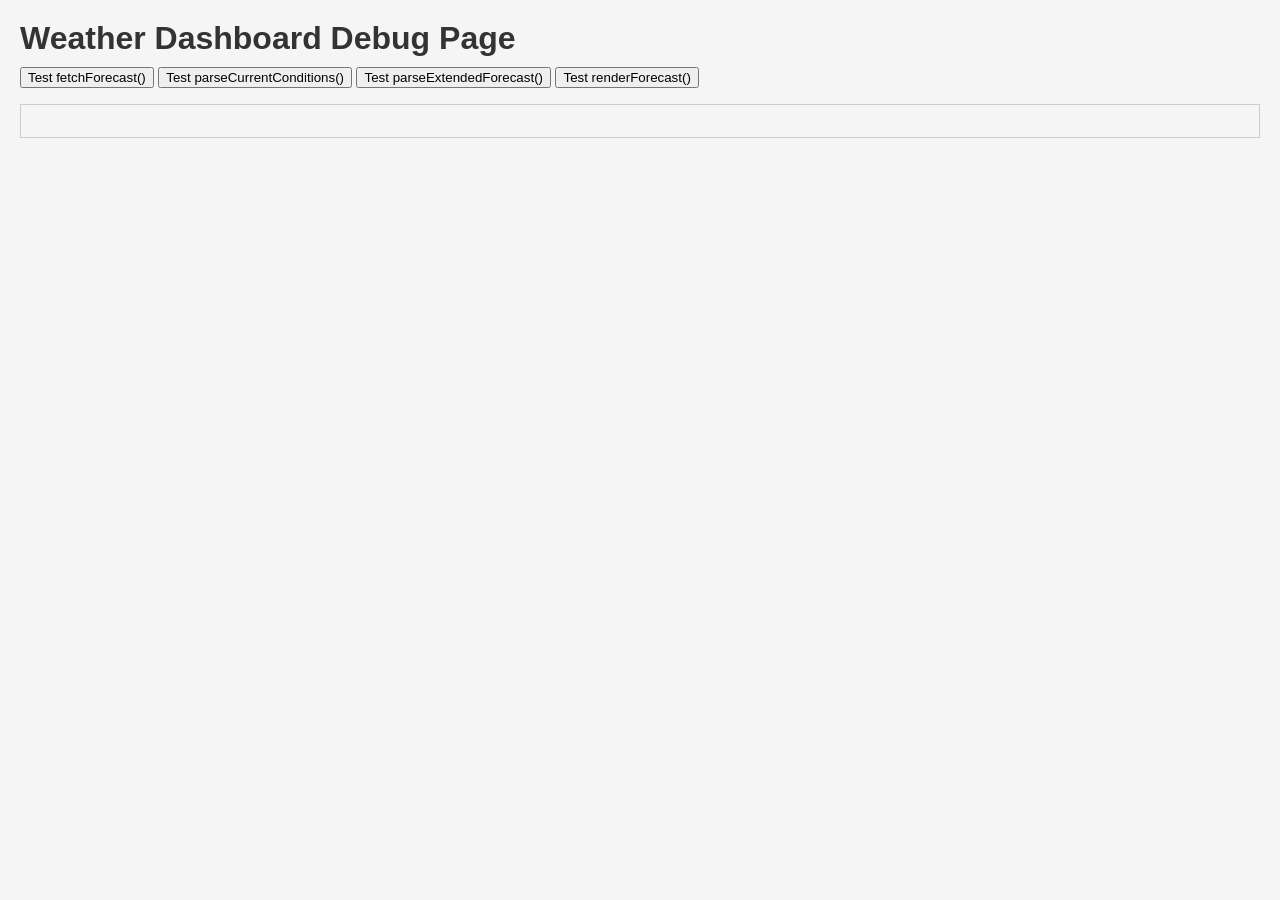
==== debug.html @ c7e1e191 "Add debug.html to see each script" ====
<!DOCTYPE html>
<html lang="en">
<head>
  <meta charset="UTF-8">
  <title>Weather Dashboard Debug</title>
  <link rel="stylesheet" href="style.css">
</head>
<body>
  <h1>Weather Dashboard Debug Page</h1>

  <button id="btn-fetch">Test fetchForecast()</button>
  <button id="btn-current">Test parseCurrentConditions()</button>
  <button id="btn-extended">Test parseExtendedForecast()</button>
  <button id="btn-render">Test renderForecast()</button>

  <div id="output" style="border:1px solid #ccc; margin-top:1em; padding:1em;"></div>

  <script type="module">
    import { fetchForecast } from "./scripts/fetchForecast.js";
    import { parseCurrentConditions } from "./scripts/parseCurrentConditions.js";
    import { parseExtendedForecast } from "./scripts/parseExtendedForecast.js";
    import { renderForecast } from "./scripts/renderForecast.js";

    const url = "https://forecast.weather.gov/MapClick.php?lat=41.675032&lon=-86.251962";
    const nwsBase = "https://forecast.weather.gov/";
    const parser = new DOMParser();

    let cachedDoc = null; // so each step doesn’t refetch

    document.getElementById("btn-fetch").onclick = async () => {
      const html = await fetchForecast(url);
      cachedDoc = parser.parseFromString(html, "text/html");
      document.getElementById("output").innerText = "Fetched HTML length: " + html.length;
    };

    document.getElementById("btn-current").onclick = () => {
      if (!cachedDoc) return alert("Run fetchForecast first!");
      const currentHTML = parseCurrentConditions(cachedDoc, nwsBase);
      document.getElementById("output").innerHTML = currentHTML;
    };

    document.getElementById("btn-extended").onclick = () => {
      if (!cachedDoc) return alert("Run fetchForecast first!");
      const { extendedHeader, forecastHTML } = parseExtendedForecast(cachedDoc, nwsBase);
      document.getElementById("output").innerHTML = `<h3>${extendedHeader}</h3>${forecastHTML}`;
    };

    document.getElementById("btn-render").onclick = () => {
      if (!cachedDoc) return alert("Run fetchForecast first!");
      const currentHTML = parseCurrentConditions(cachedDoc, nwsBase);
      const { extendedHeader, forecastHTML } = parseExtendedForecast(cachedDoc, nwsBase);
      renderForecast(currentHTML, extendedHeader, forecastHTML);
    };
  </script>
</body>
</html>
---- style.css ----
/* General page styling */
body {
  font-family: Arial, sans-serif;
  margin: 20px;
  background-color: #f5f5f5;
  color: #333;
}

h1, h2, h3 {
  margin-top: 20px;
  margin-bottom: 10px;
}

/* Images in main section */
img {
  max-width: 100%;
  border: 1px solid #ccc;
  margin: 10px 0;
}

/* Forecast container */
.forecast {
  background: #fff;
  padding: 15px;
  border-radius: 8px;
  box-shadow: 0 2px 6px rgba(0,0,0,0.1);
}

/* Center everything in the forecast section */
#forecast {
  text-align: center;
}

/* Card style for tombstones */
.forecast-tombstone {
  background: #f9f9f9;
  border-radius: 12px;
  padding: 12px;
  box-shadow: 0 4px 8px rgba(0,0,0,0.1);
  transition: transform 0.2s ease;
}

.forecast-tombstone:hover {
  transform: scale(1.05);
}


/* Current conditions summary and details */
#current_conditions-summary,
#current_conditions_detail {
  display: inline-block;
  vertical-align: top;
  margin-right: 20px;
}

#current_conditions-summary img {
  width: 80px;
  height: 80px;
  margin-right: 10px;
}

#current_conditions_detail table {
  border-collapse: collapse;
}

#current_conditions_detail td {
  padding: 4px 8px;
}

/* Current conditions extra info */
.current-conditions-extra p, .current-conditions-extra a {
  display: block;
  margin: 2px 0;
  font-size: 0.9em;
}

/* Extended forecast tombstones horizontal layout */
.forecast-tombstone {
  display: inline-block;
  vertical-align: top;
  width: 140px; /* fixed width for uniform columns */
  text-align: center;
  margin: 10px 5px;
  background: #e6f0fa;
  border-radius: 6px;
  padding: 8px;
  box-shadow: 0 1px 3px rgba(0,0,0,0.1);
}

/* Emphasize temperature and day */
.myforecast-current-lrg, 
.forecast-tombstone strong {
  font-size: 1.8em;
  font-weight: bold;
  color: #2c3e50;
}


.forecast-tombstone img {
  width: 60px;
  height: 60px;
  margin-bottom: 5px;
}

.forecast-tombstone p {
  font-size: 0.85em;
  margin: 0;
  line-height: 1.2em;
}

/* Responsive: stack tombstones on small screens */
@media (max-width: 700px) {
  .forecast-tombstone {
    display: block;
    width: 100%;
    margin: 10px 0;
  }

  #current_conditions-summary,
  #current_conditions_detail {
    display: block;
    margin-right: 0;
  }
}
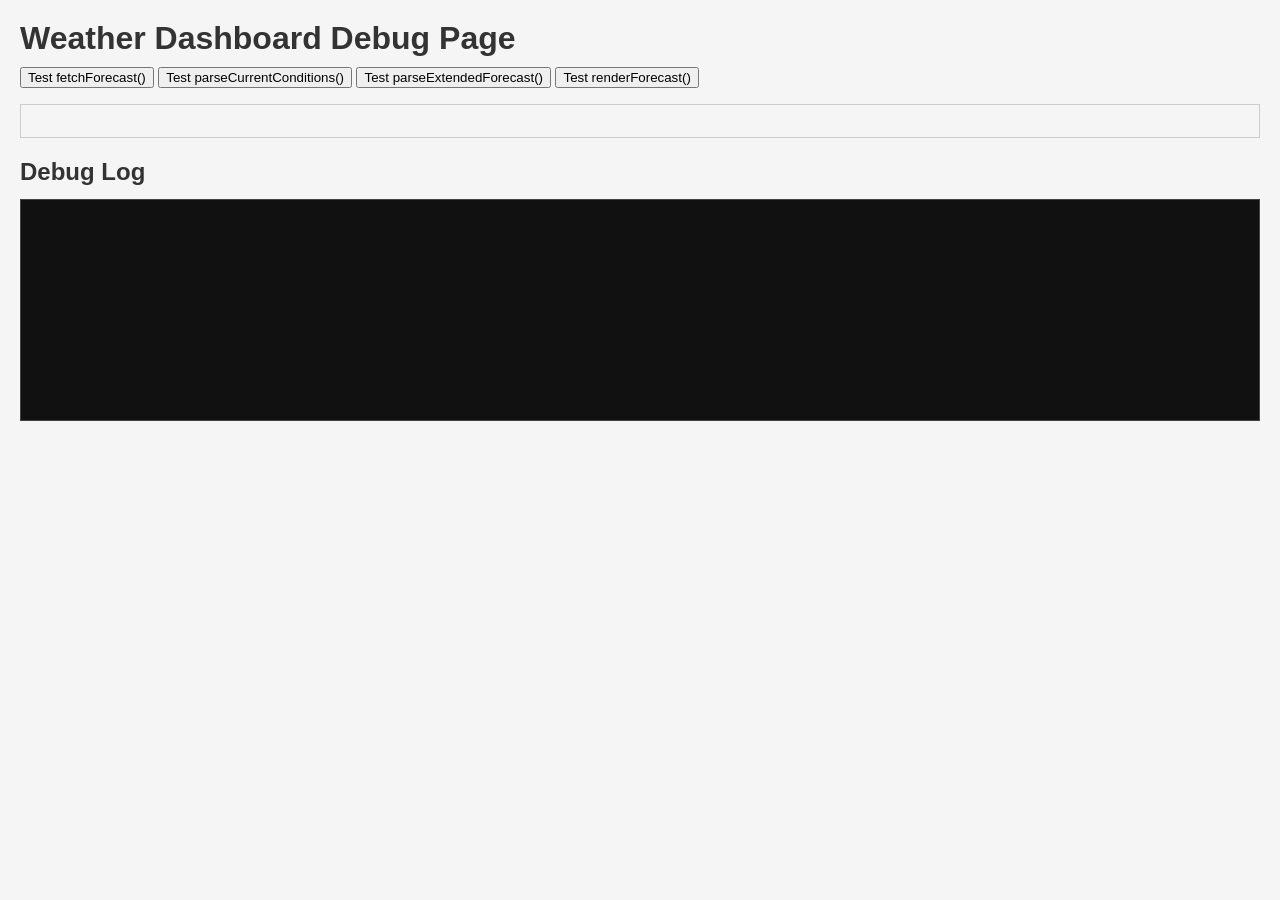
==== commit 5fbc2e35: "Add debug log on debug.html" ====
--- a/debug.html
+++ b/debug.html
@@ -4,6 +4,18 @@
   <meta charset="UTF-8">
   <title>Weather Dashboard Debug</title>
   <link rel="stylesheet" href="style.css">
+  <style>
+    #log {
+      background: #111;
+      color: #0f0;
+      font-family: monospace;
+      padding: 10px;
+      height: 200px;
+      overflow-y: auto;
+      border: 1px solid #444;
+      margin-top: 1em;
+    }
+  </style>
 </head>
 <body>
   <h1>Weather Dashboard Debug Page</h1>
@@ -14,6 +26,8 @@
   <button id="btn-render">Test renderForecast()</button>
 
   <div id="output" style="border:1px solid #ccc; margin-top:1em; padding:1em;"></div>
+  <h2>Debug Log</h2>
+  <div id="log"></div>
 
   <script type="module">
     import { fetchForecast } from "./scripts/fetchForecast.js";
@@ -24,29 +38,42 @@
     const url = "https://forecast.weather.gov/MapClick.php?lat=41.675032&lon=-86.251962";
     const nwsBase = "https://forecast.weather.gov/";
     const parser = new DOMParser();
+    let cachedDoc = null;
 
-    let cachedDoc = null; // so each step doesn’t refetch
+    // --- Hook console.log to in-page log ---
+    const logDiv = document.getElementById("log");
+    function log(...args) {
+      const msg = args.map(a => (typeof a === "object" ? JSON.stringify(a) : a)).join(" ");
+      logDiv.innerHTML += msg + "<br>";
+      logDiv.scrollTop = logDiv.scrollHeight;
+      console.log(...args); // still output to DevTools
+    }
 
     document.getElementById("btn-fetch").onclick = async () => {
+      log("[Debug] Running fetchForecast()");
       const html = await fetchForecast(url);
       cachedDoc = parser.parseFromString(html, "text/html");
+      log("Fetched HTML length:", html.length);
       document.getElementById("output").innerText = "Fetched HTML length: " + html.length;
     };
 
     document.getElementById("btn-current").onclick = () => {
-      if (!cachedDoc) return alert("Run fetchForecast first!");
+      if (!cachedDoc) return log("⚠ Run fetchForecast first!");
+      log("[Debug] Running parseCurrentConditions()");
       const currentHTML = parseCurrentConditions(cachedDoc, nwsBase);
       document.getElementById("output").innerHTML = currentHTML;
     };
 
     document.getElementById("btn-extended").onclick = () => {
-      if (!cachedDoc) return alert("Run fetchForecast first!");
+      if (!cachedDoc) return log("⚠ Run fetchForecast first!");
+      log("[Debug] Running parseExtendedForecast()");
       const { extendedHeader, forecastHTML } = parseExtendedForecast(cachedDoc, nwsBase);
       document.getElementById("output").innerHTML = `<h3>${extendedHeader}</h3>${forecastHTML}`;
     };
 
     document.getElementById("btn-render").onclick = () => {
-      if (!cachedDoc) return alert("Run fetchForecast first!");
+      if (!cachedDoc) return log("⚠ Run fetchForecast first!");
+      log("[Debug] Running renderForecast()");
       const currentHTML = parseCurrentConditions(cachedDoc, nwsBase);
       const { extendedHeader, forecastHTML } = parseExtendedForecast(cachedDoc, nwsBase);
       renderForecast(currentHTML, extendedHeader, forecastHTML);
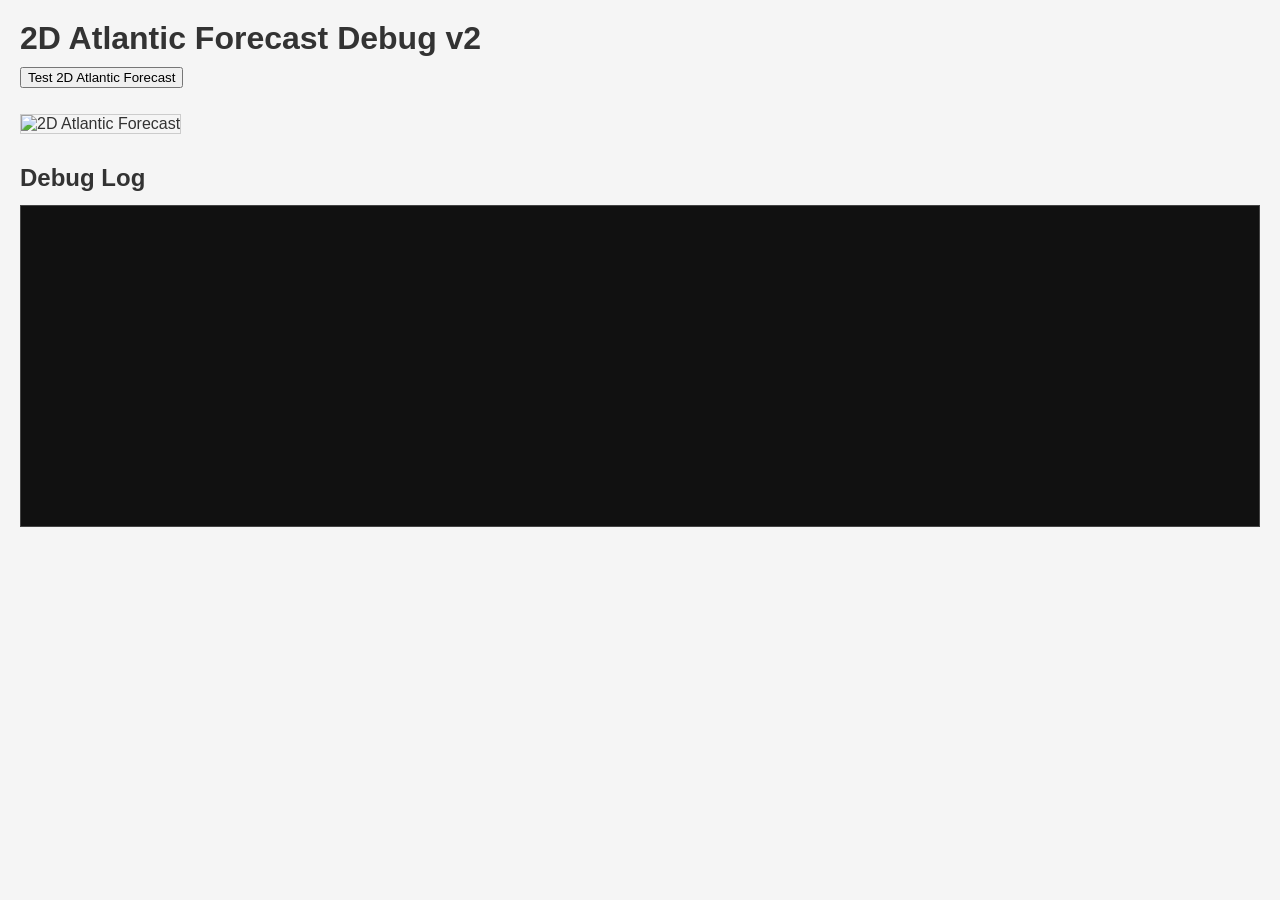
==== commit b8fc1cde: "Add atlantic2d.js and piece to index.html and debug" ====
--- a/debug.html
+++ b/debug.html
@@ -2,7 +2,7 @@
 <html lang="en">
 <head>
   <meta charset="UTF-8">
-  <title>Weather Dashboard Debug</title>
+  <title>2D Atlantic Forecast Debug</title>
   <link rel="stylesheet" href="style.css">
   <style>
     #log {
@@ -10,7 +10,7 @@
       color: #0f0;
       font-family: monospace;
       padding: 10px;
-      height: 200px;
+      height: 300px;
       overflow-y: auto;
       border: 1px solid #444;
       margin-top: 1em;
@@ -18,65 +18,36 @@
   </style>
 </head>
 <body>
-  <h1>Weather Dashboard Debug Page</h1>
+  <h1>2D Atlantic Forecast Debug v2</h1>
 
-  <button id="btn-fetch">Test fetchForecast()</button>
-  <button id="btn-current">Test parseCurrentConditions()</button>
-  <button id="btn-extended">Test parseExtendedForecast()</button>
-  <button id="btn-render">Test renderForecast()</button>
+  <button id="btn-test">Test 2D Atlantic Forecast</button>
 
-  <div id="output" style="border:1px solid #ccc; margin-top:1em; padding:1em;"></div>
+  <div id="atlantic-2d-container" style="margin-top:1em;">
+    <img id="twofig2d" name="twofig2d" alt="2D Atlantic Forecast" src="/xgtwo/two_atl_2d0.png" usemap="#twomap2d0" width="900" border="0">
+  </div>
+
   <h2>Debug Log</h2>
   <div id="log"></div>
 
   <script type="module">
-    import { fetchForecast } from "./scripts/fetchForecast.js";
-    import { parseCurrentConditions } from "./scripts/parseCurrentConditions.js";
-    import { parseExtendedForecast } from "./scripts/parseExtendedForecast.js";
-    import { renderForecast } from "./scripts/renderForecast.js";
+    import { initAtlantic2D } from "./scripts/atlantic2d.js";
 
-    const url = "https://forecast.weather.gov/MapClick.php?lat=41.675032&lon=-86.251962";
-    const nwsBase = "https://forecast.weather.gov/";
-    const parser = new DOMParser();
-    let cachedDoc = null;
-
-    // --- Hook console.log to in-page log ---
     const logDiv = document.getElementById("log");
     function log(...args) {
       const msg = args.map(a => (typeof a === "object" ? JSON.stringify(a) : a)).join(" ");
       logDiv.innerHTML += msg + "<br>";
       logDiv.scrollTop = logDiv.scrollHeight;
-      console.log(...args); // still output to DevTools
+      console.log(...args);
     }
 
-    document.getElementById("btn-fetch").onclick = async () => {
-      log("[Debug] Running fetchForecast()");
-      const html = await fetchForecast(url);
-      cachedDoc = parser.parseFromString(html, "text/html");
-      log("Fetched HTML length:", html.length);
-      document.getElementById("output").innerText = "Fetched HTML length: " + html.length;
-    };
-
-    document.getElementById("btn-current").onclick = () => {
-      if (!cachedDoc) return log("⚠ Run fetchForecast first!");
-      log("[Debug] Running parseCurrentConditions()");
-      const currentHTML = parseCurrentConditions(cachedDoc, nwsBase);
-      document.getElementById("output").innerHTML = currentHTML;
-    };
-
-    document.getElementById("btn-extended").onclick = () => {
-      if (!cachedDoc) return log("⚠ Run fetchForecast first!");
-      log("[Debug] Running parseExtendedForecast()");
-      const { extendedHeader, forecastHTML } = parseExtendedForecast(cachedDoc, nwsBase);
-      document.getElementById("output").innerHTML = `<h3>${extendedHeader}</h3>${forecastHTML}`;
-    };
-
-    document.getElementById("btn-render").onclick = () => {
-      if (!cachedDoc) return log("⚠ Run fetchForecast first!");
-      log("[Debug] Running renderForecast()");
-      const currentHTML = parseCurrentConditions(cachedDoc, nwsBase);
-      const { extendedHeader, forecastHTML } = parseExtendedForecast(cachedDoc, nwsBase);
-      renderForecast(currentHTML, extendedHeader, forecastHTML);
+    document.getElementById("btn-test").onclick = () => {
+      log("[Debug] Initializing 2D Atlantic Forecast section…");
+      try {
+        initAtlantic2D();
+        log("[Debug] #twofig2d image exists:", document.getElementById("twofig2d") !== null);
+      } catch (err) {
+        log("[Error]", err);
+      }
     };
   </script>
 </body>
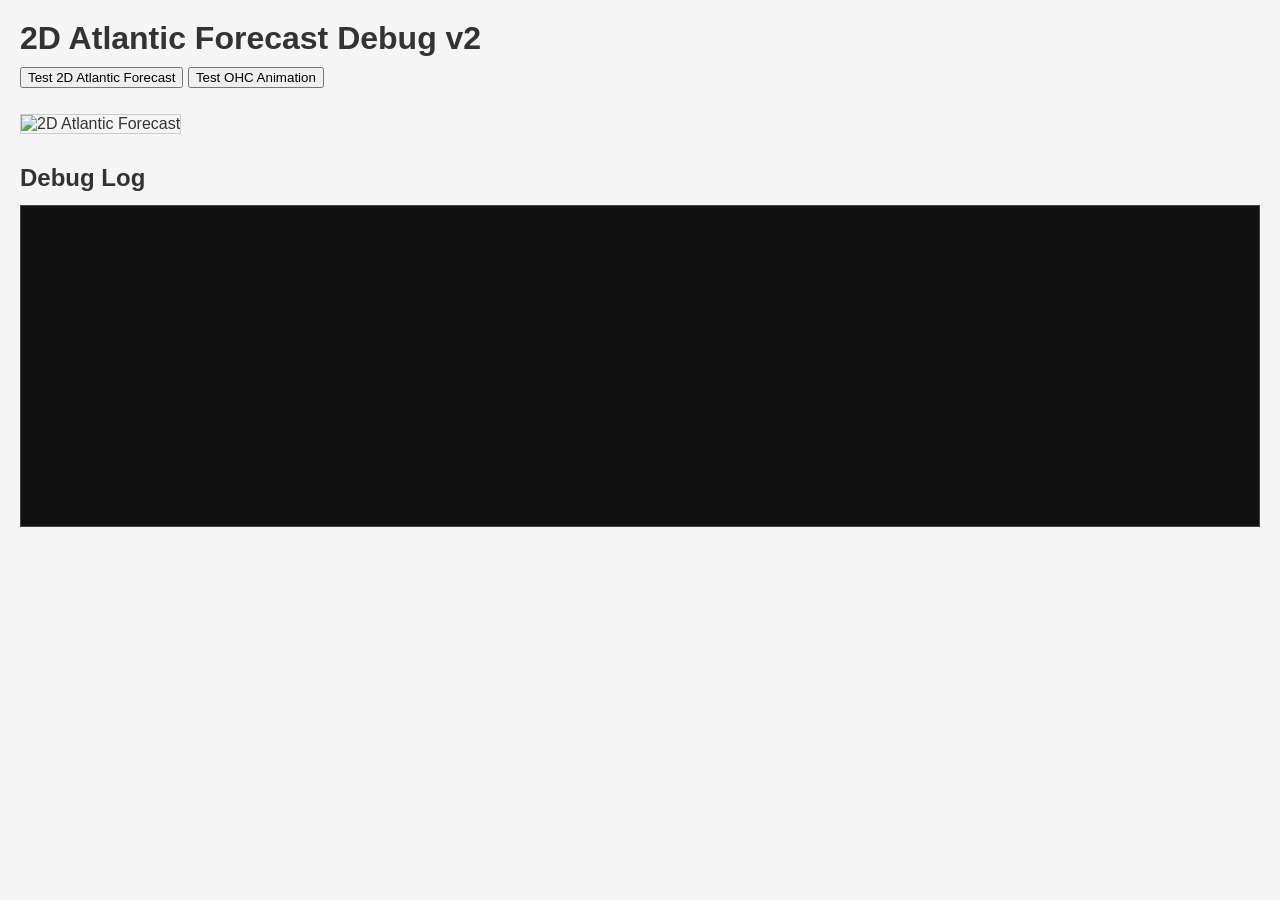
==== commit 3e9deac6: "Add Ocean Heat Content animation" ====
--- a/debug.html
+++ b/debug.html
@@ -21,16 +21,22 @@
   <h1>2D Atlantic Forecast Debug v2</h1>
 
   <button id="btn-test">Test 2D Atlantic Forecast</button>
+  <button id="btn-ohc">Test OHC Animation</button>
 
   <div id="atlantic-2d-container" style="margin-top:1em;">
-    <img id="twofig2d" name="twofig2d" alt="2D Atlantic Forecast" src="/xgtwo/two_atl_2d0.png" usemap="#twomap2d0" width="900" border="0">
+    <!-- Local placeholder; will be replaced with live NHC image -->
+    <img id="twofig2d" name="twofig2d" alt="2D Atlantic Forecast"
+         src="/xgtwo/two_atl_2d0.png" usemap="#twomap2d0" width="900" border="0">
   </div>
+
+  <div id="ohc-container" style="margin-top:1em; max-width: 900px;"></div>
 
   <h2>Debug Log</h2>
   <div id="log"></div>
 
   <script type="module">
     import { initAtlantic2D } from "./scripts/atlantic2d.js";
+    import { initOHCAnimation } from "./scripts/ohcAnimation.js";
 
     const logDiv = document.getElementById("log");
     function log(...args) {
@@ -49,6 +55,16 @@
         log("[Error]", err);
       }
     };
+
+    document.getElementById("btn-ohc").onclick = () => {
+      log("[Debug] Initializing OHC Animation section…");
+      try {
+        initOHCAnimation("ohc-container"); // only calls the script method
+        log("[Debug] OHC container initialized.");
+      } catch (err) {
+        log("[Error]", err);
+      }
+    };
   </script>
 </body>
 </html>
